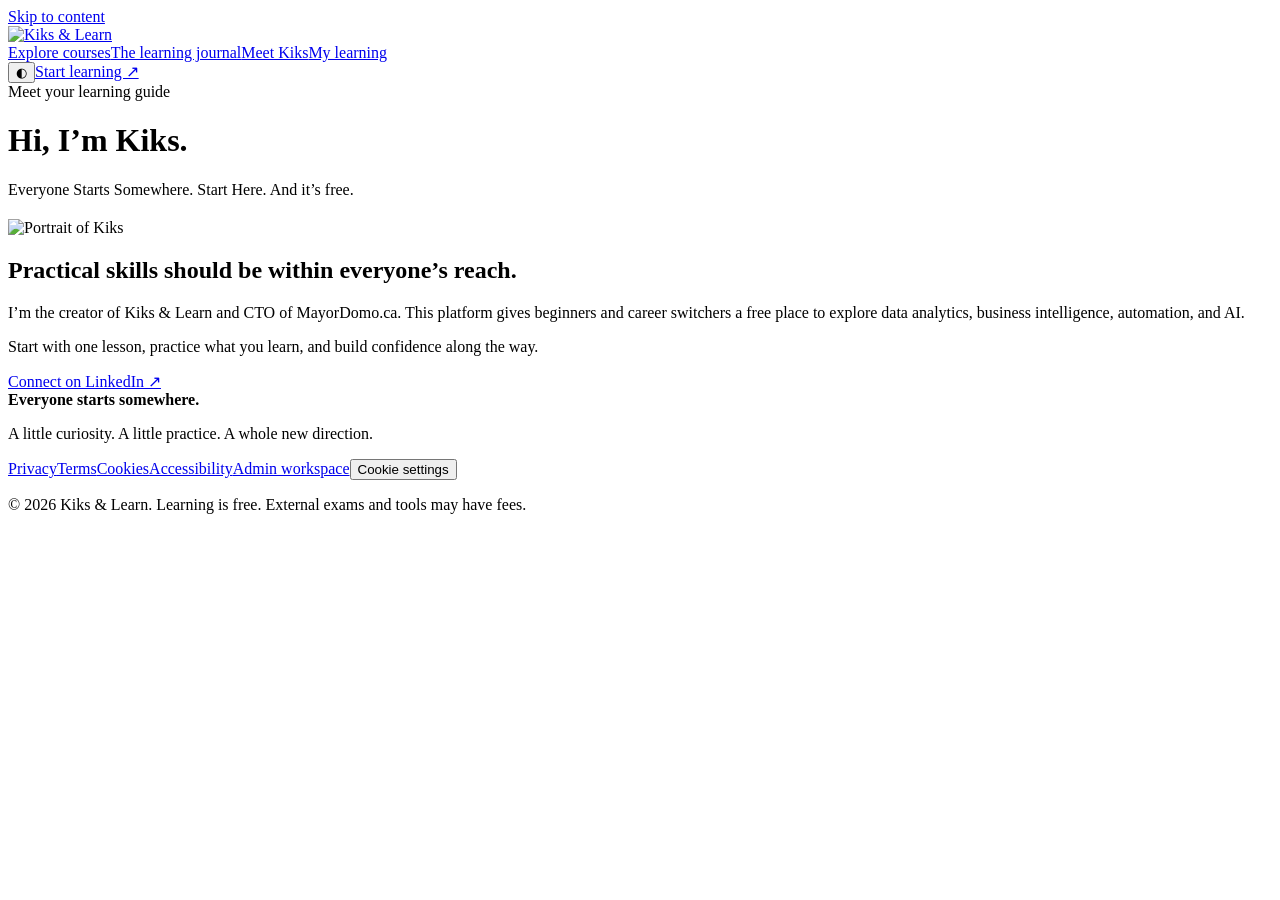
==== public/about.html @ b97407e9 "Finish and verify the Kiks & Learn deployment. Improved crawlable homepage, About and policy pages, " ====
<!doctype html><html lang="en"><head><meta charset="utf-8"><meta name="viewport" content="width=device-width,initial-scale=1"><title>About Kiks — Kiks & Learn</title><meta name="description" content="Free practical learning in Excel, SQL, Power BI, Python, automation, AI and machine learning. Everyone starts somewhere. Start here."><link rel="canonical" href="https://kiksandlearn.com/about"><link rel="icon" href="/favicon.png"><meta name="google-adsense-account" content="ca-pub-7162065708237766"><script>window.dataLayer=window.dataLayer||[];function gtag(){dataLayer.push(arguments)}gtag('consent','default',{ad_storage:'denied',ad_user_data:'denied',ad_personalization:'denied',analytics_storage:'denied'});window.adsbygoogle=window.adsbygoogle||[];window.adsbygoogle.pauseAdRequests=1;</script><script async src="https://pagead2.googlesyndication.com/pagead/js/adsbygoogle.js?client=ca-pub-7162065708237766" crossorigin="anonymous"></script><link rel="stylesheet" href="/theme.css"><script defer src="/app.js"></script></head><body><a class="skip" href="#main">Skip to content</a><header><a class="brand" href="/"><img src="/kiksandlearnlogo.png" alt="Kiks & Learn"></a><nav aria-label="Main navigation"><a href="/courses">Explore courses</a><a href="/blog">The learning journal</a><a href="/about">Meet Kiks</a><a href="/dashboard">My learning</a></nav><div class="tools"><button id="theme" aria-label="Toggle dark mode">◐</button><a class="button small" href="/login" id="account">Start learning ↗</a></div></header><main id="main" tabindex="-1"><div class="section-head"><div><span class="eyebrow">Meet your learning guide</span><h1>Hi, I’m Kiks.</h1><p class="lead">Everyone Starts Somewhere. Start Here. And it’s free.</p></div></div><section class="author" style="margin-top:20px"><img src="/kiks.jpg" alt="Portrait of Kiks"><div><h2>Practical skills should be within everyone’s reach.</h2><p>I’m the creator of Kiks & Learn and CTO of MayorDomo.ca. This platform gives beginners and career switchers a free place to explore data analytics, business intelligence, automation, and AI.</p><p>Start with one lesson, practice what you learn, and build confidence along the way.</p><a class="button orange" href="https://www.linkedin.com/in/kbitoin" target="_blank" rel="noopener">Connect on LinkedIn ↗</a></div></section></main><footer><div><strong>Everyone starts somewhere.</strong><p>A little curiosity. A little practice. A whole new direction.</p></div><div><a href="/privacy">Privacy</a><a href="/terms">Terms</a><a href="/cookies">Cookies</a><a href="/accessibility">Accessibility</a><a href="/admin">Admin workspace</a><button id="consent-open">Cookie settings</button></div><p>© 2026 Kiks & Learn. Learning is free. External exams and tools may have fees.</p></footer><div id="toast" role="status" aria-live="polite"></div><section id="consent" class="consent" aria-label="Cookie preferences" hidden><strong>Your learning. Your choices.</strong><p>Essential cookies keep sign-in working. Choose whether to allow advertising cookies. See our Cookie Policy.</p><button data-consent="denied">Essential only</button><button class="button" data-consent="granted">Allow advertising</button></section></body></html>
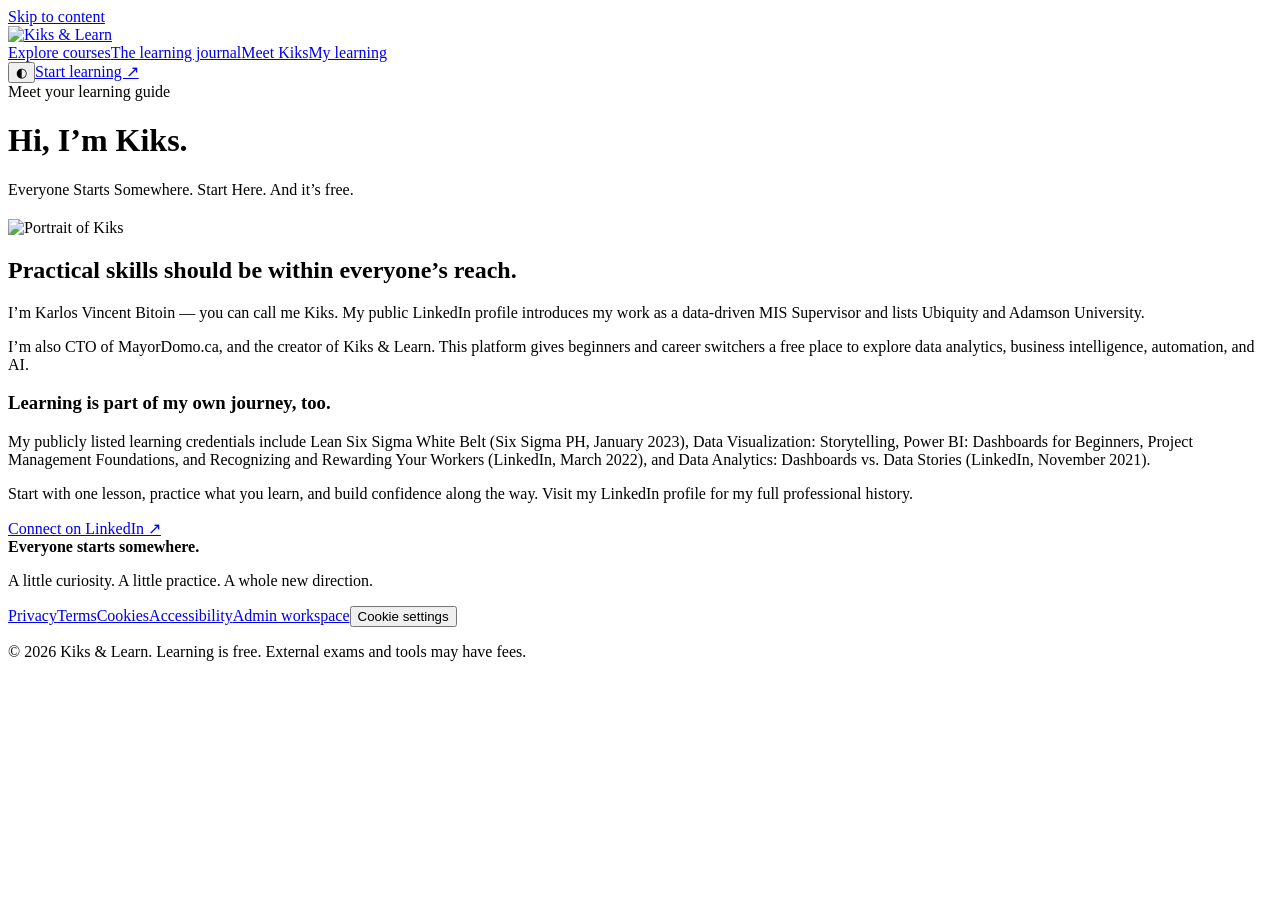
==== commit b63d4a5d: "Use my reference site structure and LinkedIn information for Kiks & Learn. Added six skill-track sho" ====
--- a/public/about.html
+++ b/public/about.html
@@ -1 +1 @@
-<!doctype html><html lang="en"><head><meta charset="utf-8"><meta name="viewport" content="width=device-width,initial-scale=1"><title>About Kiks — Kiks & Learn</title><meta name="description" content="Free practical learning in Excel, SQL, Power BI, Python, automation, AI and machine learning. Everyone starts somewhere. Start here."><link rel="canonical" href="https://kiksandlearn.com/about"><link rel="icon" href="/favicon.png"><meta name="google-adsense-account" content="ca-pub-7162065708237766"><script>window.dataLayer=window.dataLayer||[];function gtag(){dataLayer.push(arguments)}gtag('consent','default',{ad_storage:'denied',ad_user_data:'denied',ad_personalization:'denied',analytics_storage:'denied'});window.adsbygoogle=window.adsbygoogle||[];window.adsbygoogle.pauseAdRequests=1;</script><script async src="https://pagead2.googlesyndication.com/pagead/js/adsbygoogle.js?client=ca-pub-7162065708237766" crossorigin="anonymous"></script><link rel="stylesheet" href="/theme.css"><script defer src="/app.js"></script></head><body><a class="skip" href="#main">Skip to content</a><header><a class="brand" href="/"><img src="/kiksandlearnlogo.png" alt="Kiks & Learn"></a><nav aria-label="Main navigation"><a href="/courses">Explore courses</a><a href="/blog">The learning journal</a><a href="/about">Meet Kiks</a><a href="/dashboard">My learning</a></nav><div class="tools"><button id="theme" aria-label="Toggle dark mode">◐</button><a class="button small" href="/login" id="account">Start learning ↗</a></div></header><main id="main" tabindex="-1"><div class="section-head"><div><span class="eyebrow">Meet your learning guide</span><h1>Hi, I’m Kiks.</h1><p class="lead">Everyone Starts Somewhere. Start Here. And it’s free.</p></div></div><section class="author" style="margin-top:20px"><img src="/kiks.jpg" alt="Portrait of Kiks"><div><h2>Practical skills should be within everyone’s reach.</h2><p>I’m the creator of Kiks & Learn and CTO of MayorDomo.ca. This platform gives beginners and career switchers a free place to explore data analytics, business intelligence, automation, and AI.</p><p>Start with one lesson, practice what you learn, and build confidence along the way.</p><a class="button orange" href="https://www.linkedin.com/in/kbitoin" target="_blank" rel="noopener">Connect on LinkedIn ↗</a></div></section></main><footer><div><strong>Everyone starts somewhere.</strong><p>A little curiosity. A little practice. A whole new direction.</p></div><div><a href="/privacy">Privacy</a><a href="/terms">Terms</a><a href="/cookies">Cookies</a><a href="/accessibility">Accessibility</a><a href="/admin">Admin workspace</a><button id="consent-open">Cookie settings</button></div><p>© 2026 Kiks & Learn. Learning is free. External exams and tools may have fees.</p></footer><div id="toast" role="status" aria-live="polite"></div><section id="consent" class="consent" aria-label="Cookie preferences" hidden><strong>Your learning. Your choices.</strong><p>Essential cookies keep sign-in working. Choose whether to allow advertising cookies. See our Cookie Policy.</p><button data-consent="denied">Essential only</button><button class="button" data-consent="granted">Allow advertising</button></section></body></html>+<!doctype html><html lang="en"><head><meta charset="utf-8"><meta name="viewport" content="width=device-width,initial-scale=1"><title>About Kiks — Kiks & Learn</title><meta name="description" content="Free practical learning in Excel, SQL, Power BI, Python, automation, AI and machine learning. Everyone starts somewhere. Start here."><link rel="canonical" href="https://kiksandlearn.com/about"><link rel="icon" href="/favicon.png"><meta name="google-adsense-account" content="ca-pub-7162065708237766"><script>window.dataLayer=window.dataLayer||[];function gtag(){dataLayer.push(arguments)}gtag('consent','default',{ad_storage:'denied',ad_user_data:'denied',ad_personalization:'denied',analytics_storage:'denied'});window.adsbygoogle=window.adsbygoogle||[];window.adsbygoogle.pauseAdRequests=1;</script><script async src="https://pagead2.googlesyndication.com/pagead/js/adsbygoogle.js?client=ca-pub-7162065708237766" crossorigin="anonymous"></script><link rel="stylesheet" href="/theme.css"><script defer src="/app.js"></script></head><body><a class="skip" href="#main">Skip to content</a><header><a class="brand" href="/"><img src="/kiksandlearnlogo.png" alt="Kiks & Learn"></a><nav aria-label="Main navigation"><a href="/courses">Explore courses</a><a href="/blog">The learning journal</a><a href="/about">Meet Kiks</a><a href="/dashboard">My learning</a></nav><div class="tools"><button id="theme" aria-label="Toggle dark mode">◐</button><a class="button small" href="/login" id="account">Start learning ↗</a></div></header><main id="main" tabindex="-1"><div class="section-head"><div><span class="eyebrow">Meet your learning guide</span><h1>Hi, I’m Kiks.</h1><p class="lead">Everyone Starts Somewhere. Start Here. And it’s free.</p></div></div><section class="author" style="margin-top:20px"><img src="/kiks.jpg" alt="Portrait of Kiks"><div><h2>Practical skills should be within everyone’s reach.</h2><p>I’m Karlos Vincent Bitoin — you can call me Kiks. My public LinkedIn profile introduces my work as a data-driven MIS Supervisor and lists Ubiquity and Adamson University.</p><p>I’m also CTO of MayorDomo.ca, and the creator of Kiks & Learn. This platform gives beginners and career switchers a free place to explore data analytics, business intelligence, automation, and AI.</p><h3>Learning is part of my own journey, too.</h3><p>My publicly listed learning credentials include Lean Six Sigma White Belt (Six Sigma PH, January 2023), Data Visualization: Storytelling, Power BI: Dashboards for Beginners, Project Management Foundations, and Recognizing and Rewarding Your Workers (LinkedIn, March 2022), and Data Analytics: Dashboards vs. Data Stories (LinkedIn, November 2021).</p><p>Start with one lesson, practice what you learn, and build confidence along the way. Visit my LinkedIn profile for my full professional history.</p><a class="button orange" href="https://www.linkedin.com/in/kbitoin" target="_blank" rel="noopener">Connect on LinkedIn ↗</a></div></section></main><footer><div><strong>Everyone starts somewhere.</strong><p>A little curiosity. A little practice. A whole new direction.</p></div><div><a href="/privacy">Privacy</a><a href="/terms">Terms</a><a href="/cookies">Cookies</a><a href="/accessibility">Accessibility</a><a href="/admin">Admin workspace</a><button id="consent-open">Cookie settings</button></div><p>© 2026 Kiks & Learn. Learning is free. External exams and tools may have fees.</p></footer><div id="toast" role="status" aria-live="polite"></div><section id="consent" class="consent" aria-label="Cookie preferences" hidden><strong>Your learning. Your choices.</strong><p>Essential cookies keep sign-in working. Choose whether to allow advertising cookies. See our Cookie Policy.</p><button data-consent="denied">Essential only</button><button class="button" data-consent="granted">Allow advertising</button></section></body></html>
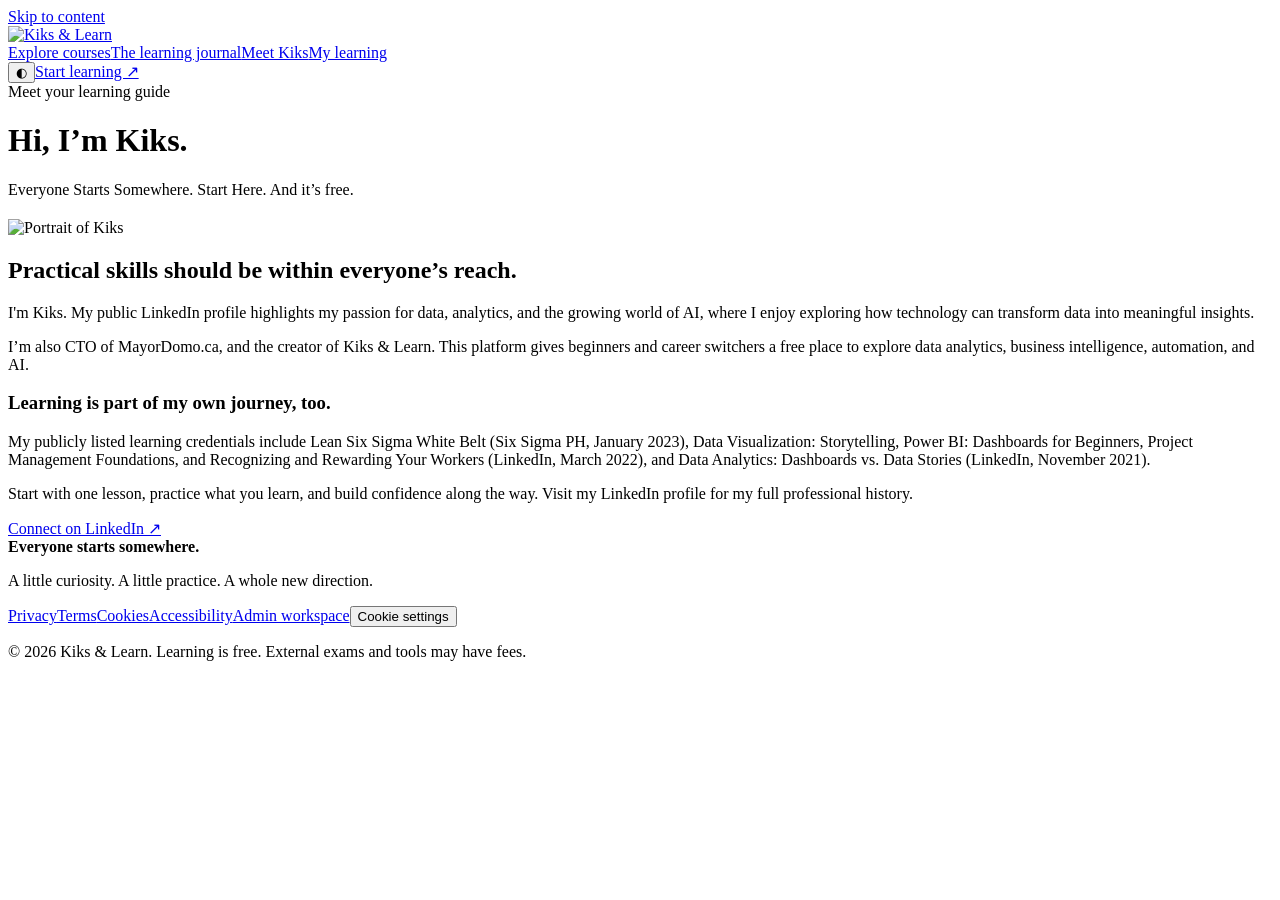
==== commit 9026518e: "Update the About me page with my supplied wording, then deploy it. Replaced the opening biography pa" ====
--- a/public/about.html
+++ b/public/about.html
@@ -1 +1 @@
-<!doctype html><html lang="en"><head><meta charset="utf-8"><meta name="viewport" content="width=device-width,initial-scale=1"><title>About Kiks — Kiks & Learn</title><meta name="description" content="Free practical learning in Excel, SQL, Power BI, Python, automation, AI and machine learning. Everyone starts somewhere. Start here."><link rel="canonical" href="https://kiksandlearn.com/about"><link rel="icon" href="/favicon.png"><meta name="google-adsense-account" content="ca-pub-7162065708237766"><script>window.dataLayer=window.dataLayer||[];function gtag(){dataLayer.push(arguments)}gtag('consent','default',{ad_storage:'denied',ad_user_data:'denied',ad_personalization:'denied',analytics_storage:'denied'});window.adsbygoogle=window.adsbygoogle||[];window.adsbygoogle.pauseAdRequests=1;</script><script async src="https://pagead2.googlesyndication.com/pagead/js/adsbygoogle.js?client=ca-pub-7162065708237766" crossorigin="anonymous"></script><link rel="stylesheet" href="/theme.css"><script defer src="/app.js"></script></head><body><a class="skip" href="#main">Skip to content</a><header><a class="brand" href="/"><img src="/kiksandlearnlogo.png" alt="Kiks & Learn"></a><nav aria-label="Main navigation"><a href="/courses">Explore courses</a><a href="/blog">The learning journal</a><a href="/about">Meet Kiks</a><a href="/dashboard">My learning</a></nav><div class="tools"><button id="theme" aria-label="Toggle dark mode">◐</button><a class="button small" href="/login" id="account">Start learning ↗</a></div></header><main id="main" tabindex="-1"><div class="section-head"><div><span class="eyebrow">Meet your learning guide</span><h1>Hi, I’m Kiks.</h1><p class="lead">Everyone Starts Somewhere. Start Here. And it’s free.</p></div></div><section class="author" style="margin-top:20px"><img src="/kiks.jpg" alt="Portrait of Kiks"><div><h2>Practical skills should be within everyone’s reach.</h2><p>I’m Karlos Vincent Bitoin — you can call me Kiks. My public LinkedIn profile introduces my work as a data-driven MIS Supervisor and lists Ubiquity and Adamson University.</p><p>I’m also CTO of MayorDomo.ca, and the creator of Kiks & Learn. This platform gives beginners and career switchers a free place to explore data analytics, business intelligence, automation, and AI.</p><h3>Learning is part of my own journey, too.</h3><p>My publicly listed learning credentials include Lean Six Sigma White Belt (Six Sigma PH, January 2023), Data Visualization: Storytelling, Power BI: Dashboards for Beginners, Project Management Foundations, and Recognizing and Rewarding Your Workers (LinkedIn, March 2022), and Data Analytics: Dashboards vs. Data Stories (LinkedIn, November 2021).</p><p>Start with one lesson, practice what you learn, and build confidence along the way. Visit my LinkedIn profile for my full professional history.</p><a class="button orange" href="https://www.linkedin.com/in/kbitoin" target="_blank" rel="noopener">Connect on LinkedIn ↗</a></div></section></main><footer><div><strong>Everyone starts somewhere.</strong><p>A little curiosity. A little practice. A whole new direction.</p></div><div><a href="/privacy">Privacy</a><a href="/terms">Terms</a><a href="/cookies">Cookies</a><a href="/accessibility">Accessibility</a><a href="/admin">Admin workspace</a><button id="consent-open">Cookie settings</button></div><p>© 2026 Kiks & Learn. Learning is free. External exams and tools may have fees.</p></footer><div id="toast" role="status" aria-live="polite"></div><section id="consent" class="consent" aria-label="Cookie preferences" hidden><strong>Your learning. Your choices.</strong><p>Essential cookies keep sign-in working. Choose whether to allow advertising cookies. See our Cookie Policy.</p><button data-consent="denied">Essential only</button><button class="button" data-consent="granted">Allow advertising</button></section></body></html>+<!doctype html><html lang="en"><head><meta charset="utf-8"><meta name="viewport" content="width=device-width,initial-scale=1"><title>About Kiks — Kiks & Learn</title><meta name="description" content="Free practical learning in Excel, SQL, Power BI, Python, automation, AI and machine learning. Everyone starts somewhere. Start here."><link rel="canonical" href="https://kiksandlearn.com/about"><link rel="icon" href="/favicon.png"><meta name="google-adsense-account" content="ca-pub-7162065708237766"><script>window.dataLayer=window.dataLayer||[];function gtag(){dataLayer.push(arguments)}gtag('consent','default',{ad_storage:'denied',ad_user_data:'denied',ad_personalization:'denied',analytics_storage:'denied'});window.adsbygoogle=window.adsbygoogle||[];window.adsbygoogle.pauseAdRequests=1;</script><script async src="https://pagead2.googlesyndication.com/pagead/js/adsbygoogle.js?client=ca-pub-7162065708237766" crossorigin="anonymous"></script><link rel="stylesheet" href="/theme.css"><script defer src="/app.js"></script></head><body><a class="skip" href="#main">Skip to content</a><header><a class="brand" href="/"><img src="/kiksandlearnlogo.png" alt="Kiks & Learn"></a><nav aria-label="Main navigation"><a href="/courses">Explore courses</a><a href="/blog">The learning journal</a><a href="/about">Meet Kiks</a><a href="/dashboard">My learning</a></nav><div class="tools"><button id="theme" aria-label="Toggle dark mode">◐</button><a class="button small" href="/login" id="account">Start learning ↗</a></div></header><main id="main" tabindex="-1"><div class="section-head"><div><span class="eyebrow">Meet your learning guide</span><h1>Hi, I’m Kiks.</h1><p class="lead">Everyone Starts Somewhere. Start Here. And it’s free.</p></div></div><section class="author" style="margin-top:20px"><img src="/kiks.jpg" alt="Portrait of Kiks"><div><h2>Practical skills should be within everyone’s reach.</h2><p>I&#39;m Kiks. My public LinkedIn profile highlights my passion for data, analytics, and the growing world of AI, where I enjoy exploring how technology can transform data into meaningful insights.</p><p>I’m also CTO of MayorDomo.ca, and the creator of Kiks & Learn. This platform gives beginners and career switchers a free place to explore data analytics, business intelligence, automation, and AI.</p><h3>Learning is part of my own journey, too.</h3><p>My publicly listed learning credentials include Lean Six Sigma White Belt (Six Sigma PH, January 2023), Data Visualization: Storytelling, Power BI: Dashboards for Beginners, Project Management Foundations, and Recognizing and Rewarding Your Workers (LinkedIn, March 2022), and Data Analytics: Dashboards vs. Data Stories (LinkedIn, November 2021).</p><p>Start with one lesson, practice what you learn, and build confidence along the way. Visit my LinkedIn profile for my full professional history.</p><a class="button orange" href="https://www.linkedin.com/in/kbitoin" target="_blank" rel="noopener">Connect on LinkedIn ↗</a></div></section></main><footer><div><strong>Everyone starts somewhere.</strong><p>A little curiosity. A little practice. A whole new direction.</p></div><div><a href="/privacy">Privacy</a><a href="/terms">Terms</a><a href="/cookies">Cookies</a><a href="/accessibility">Accessibility</a><a href="/admin">Admin workspace</a><button id="consent-open">Cookie settings</button></div><p>© 2026 Kiks & Learn. Learning is free. External exams and tools may have fees.</p></footer><div id="toast" role="status" aria-live="polite"></div><section id="consent" class="consent" aria-label="Cookie preferences" hidden><strong>Your learning. Your choices.</strong><p>Essential cookies keep sign-in working. Choose whether to allow advertising cookies. See our Cookie Policy.</p><button data-consent="denied">Essential only</button><button class="button" data-consent="granted">Allow advertising</button></section></body></html>
